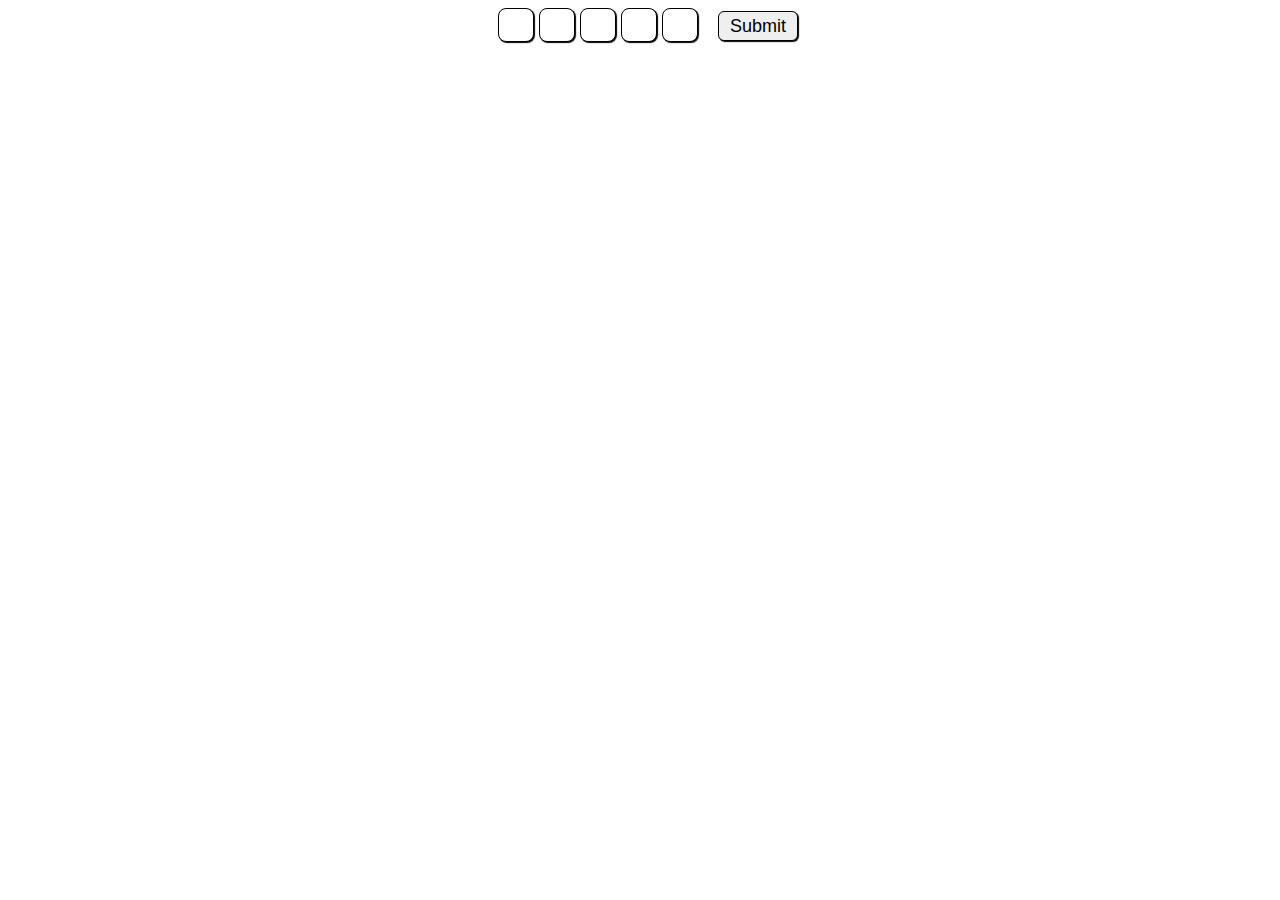
==== desafio-wordle/index.html @ 0dfe046d "created sub-folder" ====
<!DOCTYPE html>
<html lang="en">

<head>
    <meta charset="UTF-8">
    <meta name="viewport" content="width=device-width, initial-scale=1.0">
    <link rel="stylesheet" href="style.css">
    <title>Document</title>
</head>

<body>
    <div class="main-container">
        <label for=""></label>
        <div class="word-container">
            <input type="text" class="game-input" maxlength="1" />
            <input type="text" class="game-input" maxlength="1" />
            <input type="text" class="game-input" maxlength="1" />
            <input type="text" class="game-input" maxlength="1" />
            <input type="text" class="game-input" maxlength="1" />
            <button id="submit-btn" class="game-btn">Submit</button>
        </div>
        <div class="word-sent">

        </div>
    </div>

    <script src="index.js"></script>
</body>

</html>
---- desafio-wordle/style.css ----
body  {
    width: 100%;
    display:  flex;
    flex-direction: column;
}

.word-container {
    display: flex;
    flex-direction: row;
    justify-content: center;

}

.game-input {
    width: 30px;
    height: 30px;
    margin-right:  5px;
    border: solid 1px black;
    box-shadow: 1px 1px 1px black;
    border-radius: 8px;
    text-align: center;
    font-size: 18px;
}

.game-btn {
    justify-content: center;
    margin-left: 15px;
    margin-top: 3px;
    width: 80px;
    height: 30px;
    border-radius: 6px;
    font-size: 18px;

    border: solid 1px black;
    box-shadow: 1px 1px 1px black;
}

.game-btn:hover {
    background-color: #e6e6e6;
}

.game-btn:active{
    font-size: 20px;
}
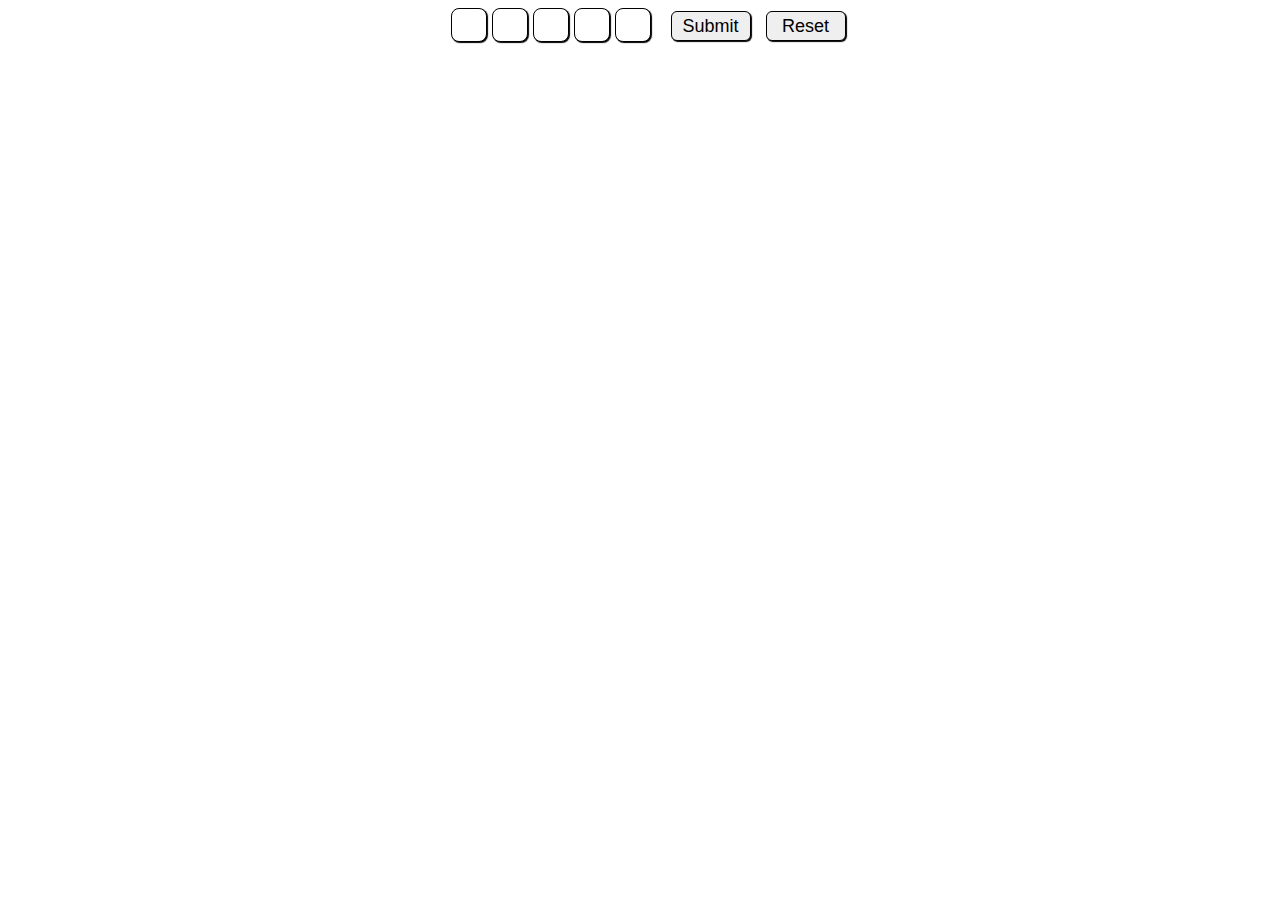
==== commit df523a66: "completed wordle" ====
--- a/desafio-wordle/index.html
+++ b/desafio-wordle/index.html
@@ -10,7 +10,6 @@
 
 <body>
     <div class="main-container">
-        <label for=""></label>
         <div class="word-container">
             <input type="text" class="game-input" maxlength="1" />
             <input type="text" class="game-input" maxlength="1" />
@@ -18,11 +17,9 @@
             <input type="text" class="game-input" maxlength="1" />
             <input type="text" class="game-input" maxlength="1" />
             <button id="submit-btn" class="game-btn">Submit</button>
-        </div>
-        <div class="word-sent">
+            <button id="reset-btn" class="game-btn">Reset</button>
 
         </div>
-    </div>
 
     <script src="index.js"></script>
 </body>
--- a/desafio-wordle/style.css
+++ b/desafio-wordle/style.css
@@ -41,4 +41,24 @@
 
 .game-btn:active{
     font-size: 20px;
-}+}
+
+.word-sent {
+    display: flex;
+    flex-direction: row;
+    justify-content: center;
+    align-items: center;
+    text-align: center;
+}
+
+.try-text {
+    text-align: center;
+    width: 20px;
+    height: 20px;
+    margin-right:  5px;
+    border: solid 1px black;
+    box-shadow: 1px 1px 1px black;
+    border-radius: 8px;
+    font-size: 16px;
+    vertical-align: middle;
+}
